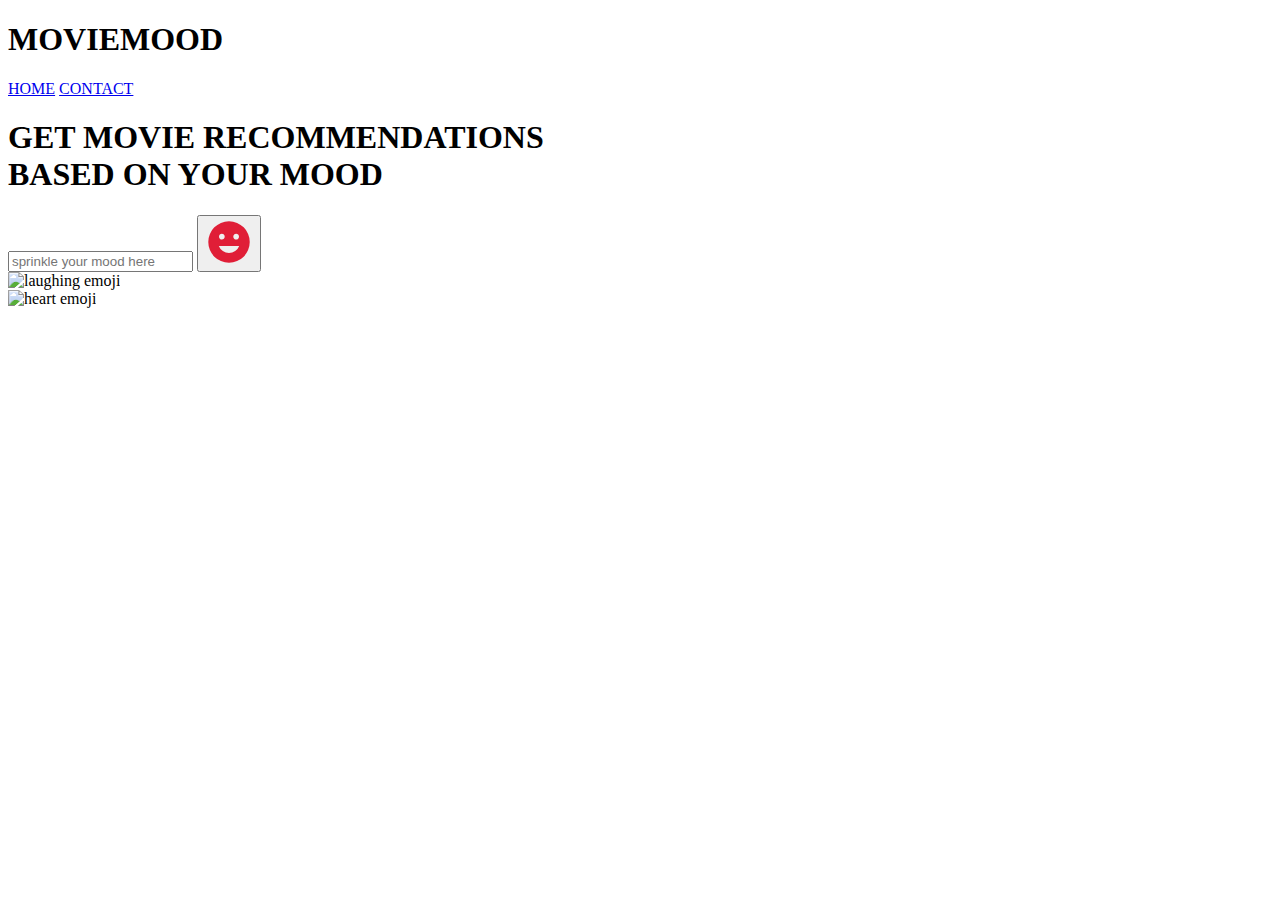
==== movie-recommendation/src/main/resources/templates/index.html @ 4b3691ae "added project from local" ====
<!DOCTYPE html>
<html lang="en" xmlns:th="http://www.thymeleaf.org">

<head>
<metacharset="UTF-8"/>
<title>MOVIERECOM</title>
<link href="style.css"rel="stylesheet"/>
<link rel="preconnect"href="https://fonts.googleapis.com"/>
<link rel="preconnect"href="https://fonts.gstatic.com" crossorigin/>
<link href="https://fonts.googleapis.com/css2?family=Anton&display=swap" rel="stylesheet"/>
<link rel="stylesheet" href="https://fonts.googleapis.com/css2?family=Material+Symbols+Outlined:opsz,wght,FILL,GRAD@20..48,100..700,0..1,-50..200" />
<link rel="stylesheet" href="https://fonts.googleapis.com/css2?family=Material+Symbols+Outlined:opsz,wght,FILL,GRAD@48,600,1,0" />
<link rel="preconnect" href="https://fonts.googleapis.com">
<link rel="preconnect" href="https://fonts.gstatic.com" crossorigin>
<link href="https://fonts.googleapis.com/css2?family=Bebas+Neue&display=swap" rel="stylesheet">
</head>

<body>
    <header class="navigation-bar">
        <h1>
            <span class="logo-movie">MOVIE</span><span class="logo-mood">MOOD</span>
        </h1>
        <nav>
            <div class="navigation-list">
                <a href="/">HOME</a>
                <a href="#">CONTACT</a>
            </div>
        </nav>
    </header>

    <div class="heading">
        <h1>GET MOVIE RECOMMENDATIONS <br>BASED ON YOUR MOOD</h1>
    </div>

    <div class="search-container">
		<form action="/movieList" method="POST">
    <div class="search-bar">
        <input type="text" class="search-input" name="prompt" placeholder="sprinkle your mood here " autocomplete="off" required>
        <button type="submit" class="search-button">
            <!-- <img src="search.svg" alt="search icon"> -->
            <svg xmlns="http://www.w3.org/2000/svg" height="48px" viewBox="0 -960 960 960" width="48px" fill="#e01e37"><path d="M622.61-529.61q23.63 0 40.51-16.88T680-587q0-23.63-16.88-40.51t-40.51-16.88q-23.63 0-40.23 16.68-16.6 16.68-16.6 40.51t16.58 40.71q16.57 16.88 40.25 16.88Zm-285.22 0q23.63 0 40.23-16.68 16.6-16.68 16.6-40.51t-16.58-40.71q-16.57-16.88-40.25-16.88-23.63 0-40.51 16.88T280-587q0 23.63 16.88 40.51t40.51 16.88ZM480-261q67.7 0 124.04-37.01 56.35-37.01 80.22-100.08H275.74q24.87 63.07 80.72 100.08Q412.3-261 480-261Zm.03 195.13q-85.86 0-161.4-32.35-75.54-32.34-131.8-88.61-56.27-56.26-88.61-131.77-32.35-75.51-32.35-161.37t32.35-161.4q32.34-75.54 88.52-131.83 56.17-56.29 131.72-88.9 75.56-32.6 161.46-32.6 85.91 0 161.52 32.56 75.61 32.56 131.86 88.77 56.24 56.22 88.82 131.83 32.58 75.62 32.58 161.59 0 85.93-32.6 161.47-32.61 75.53-88.9 131.72-56.29 56.2-131.8 88.54-75.51 32.35-161.37 32.35Z"/></svg>
            <!-- <a href="https://www.freeiconspng.com/img/9972" title="Image from freeiconspng.com"><img src="https://www.freeiconspng.com/uploads/search-icon-png-8.png"  alt="Icon Png Search" /></a> -->

            <!-- <span class="material-symbols-outlined">
                search
                </span> -->
        </button>
    </div>
		</form>
</div>



<div class="emoji-right">
    <img src="https://i.giphy.com/media/v1.Y2lkPTc5MGI3NjExOW5pc2J5ejQ0NnZlcngxaWtzM3o1dnlwZ3F1ZnRrbm9iejNieDBxNCZlcD12MV9pbnRlcm5hbF9naWZfYnlfaWQmY3Q9ZQ/hVlZnRT6QW1DeYj6We/giphy.gif" alt="laughing emoji">
 
</div>

<div class="emoji-left">
    <img src="https://i.giphy.com/media/v1.Y2lkPTc5MGI3NjExODBxMnpjbno5ZWtlM2VjaW56dHBhcGhuMWQ4MXVwbHBtdnU5ZzNxYSZlcD12MV9pbnRlcm5hbF9naWZfYnlfaWQmY3Q9cw/rVUgg2B0PPyIq6PQSf/giphy.gif" alt="heart emoji">
 
</div>
    
</body>

</html>
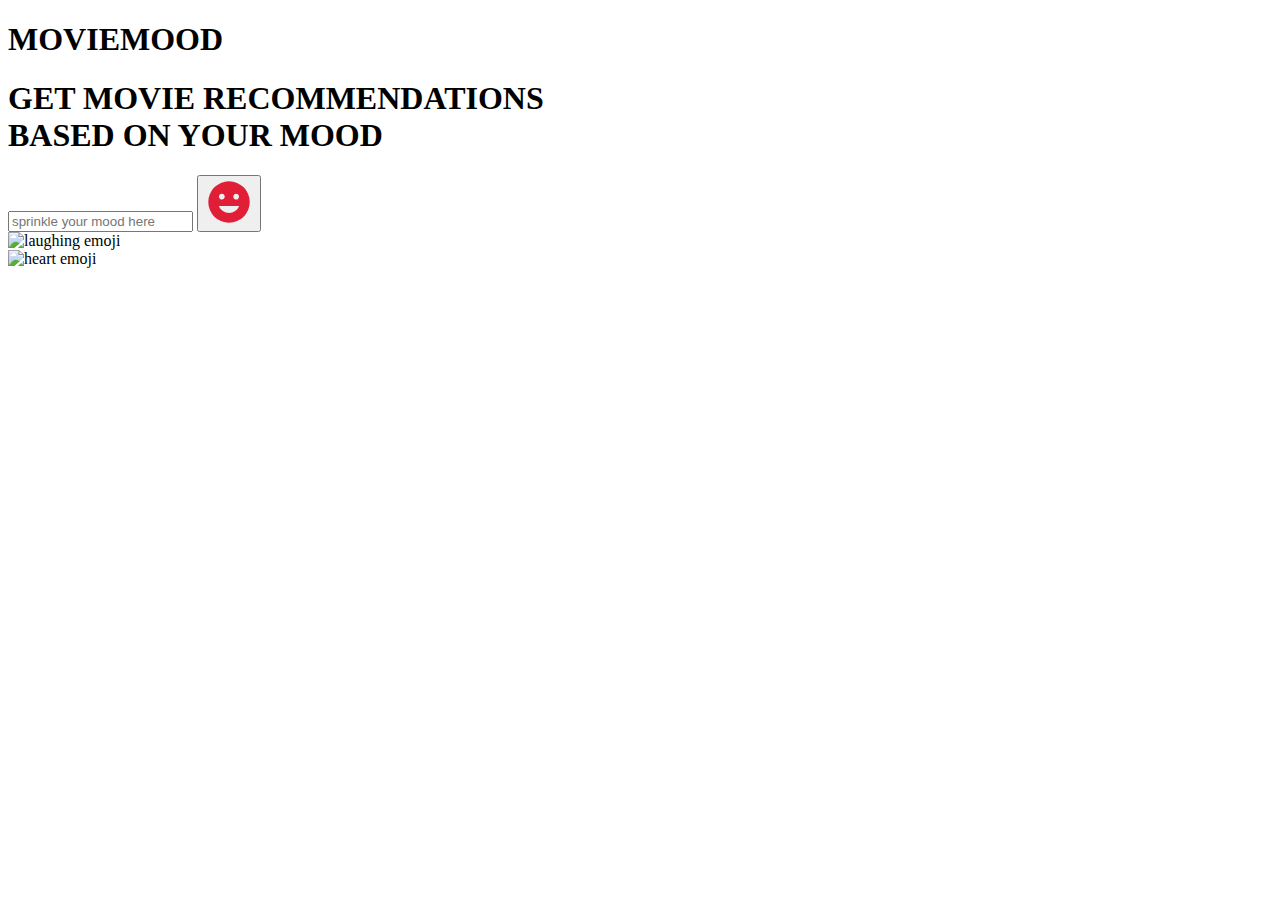
==== commit e549ce5f: "Update index.html" ====
--- a/movie-recommendation/src/main/resources/templates/index.html
+++ b/movie-recommendation/src/main/resources/templates/index.html
@@ -20,12 +20,7 @@
         <h1>
             <span class="logo-movie">MOVIE</span><span class="logo-mood">MOOD</span>
         </h1>
-        <nav>
-            <div class="navigation-list">
-                <a href="/">HOME</a>
-                <a href="#">CONTACT</a>
-            </div>
-        </nav>
+ 
     </header>
 
     <div class="heading">
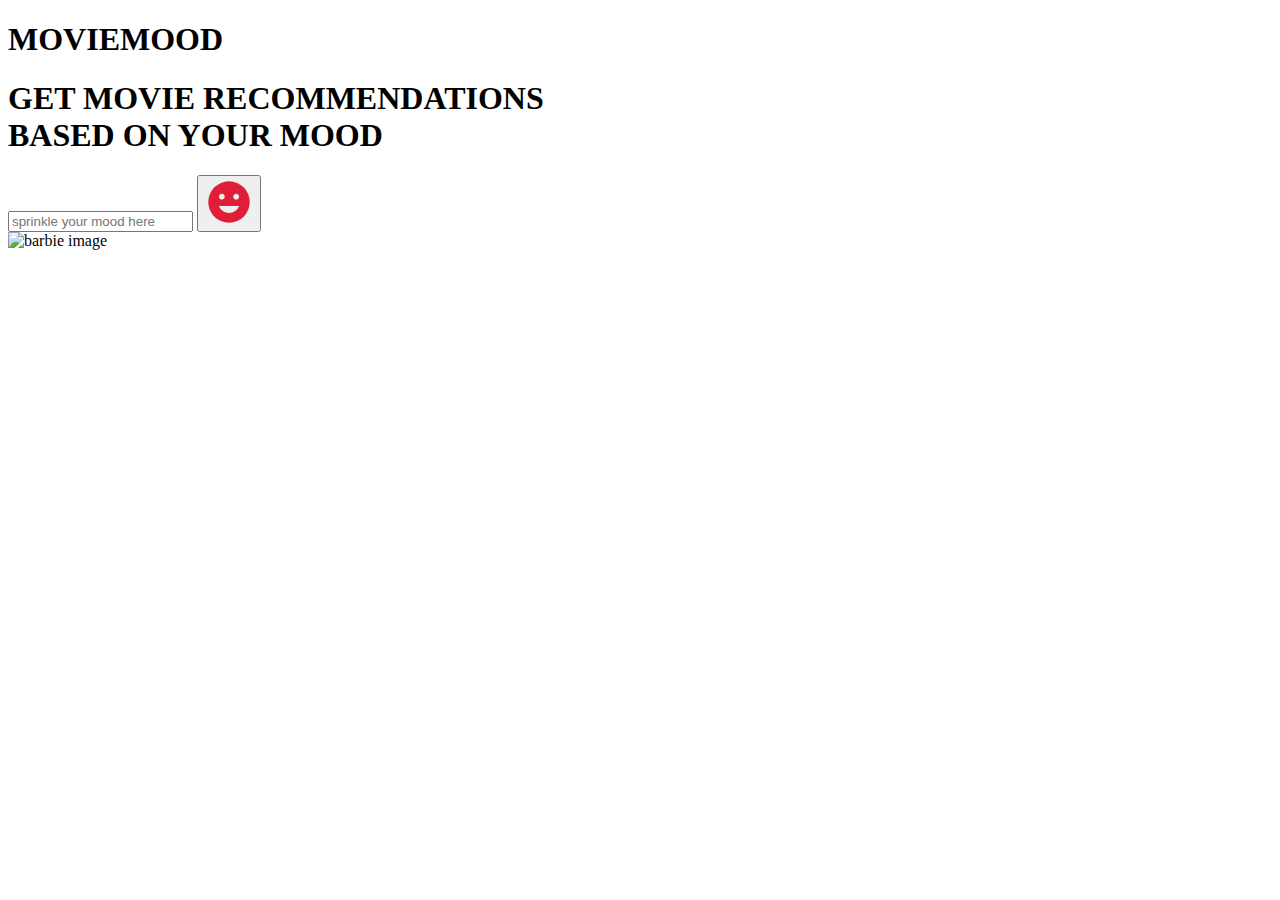
==== commit 08bc412c: "Update index.html" ====
--- a/movie-recommendation/src/main/resources/templates/index.html
+++ b/movie-recommendation/src/main/resources/templates/index.html
@@ -1,8 +1,9 @@
 <!DOCTYPE html>
 <html lang="en" xmlns:th="http://www.thymeleaf.org">
+<meta name="viewport" content="width=device-width, initial-scale=1">
 
 <head>
-<metacharset="UTF-8"/>
+<meta charset="UTF-8"/>
 <title>MOVIERECOM</title>
 <link href="style.css"rel="stylesheet"/>
 <link rel="preconnect"href="https://fonts.googleapis.com"/>
@@ -46,13 +47,9 @@
 
 
 
-<div class="emoji-right">
-    <img src="https://i.giphy.com/media/v1.Y2lkPTc5MGI3NjExOW5pc2J5ejQ0NnZlcngxaWtzM3o1dnlwZ3F1ZnRrbm9iejNieDBxNCZlcD12MV9pbnRlcm5hbF9naWZfYnlfaWQmY3Q9ZQ/hVlZnRT6QW1DeYj6We/giphy.gif" alt="laughing emoji">
- 
-</div>
-
-<div class="emoji-left">
-    <img src="https://i.giphy.com/media/v1.Y2lkPTc5MGI3NjExODBxMnpjbno5ZWtlM2VjaW56dHBhcGhuMWQ4MXVwbHBtdnU5ZzNxYSZlcD12MV9pbnRlcm5hbF9naWZfYnlfaWQmY3Q9cw/rVUgg2B0PPyIq6PQSf/giphy.gif" alt="heart emoji">
+<div class="barbie">
+     <!-- <img src="https://i.giphy.com/media/v1.Y2lkPTc5MGI3NjExOW5pc2J5ejQ0NnZlcngxaWtzM3o1dnlwZ3F1ZnRrbm9iejNieDBxNCZlcD12MV9pbnRlcm5hbF9naWZfYnlfaWQmY3Q9ZQ/hVlZnRT6QW1DeYj6We/giphy.gif" alt="laughing emoji"> -->
+	 <img src="barbie.gif" alt="barbie image">
  
 </div>
     
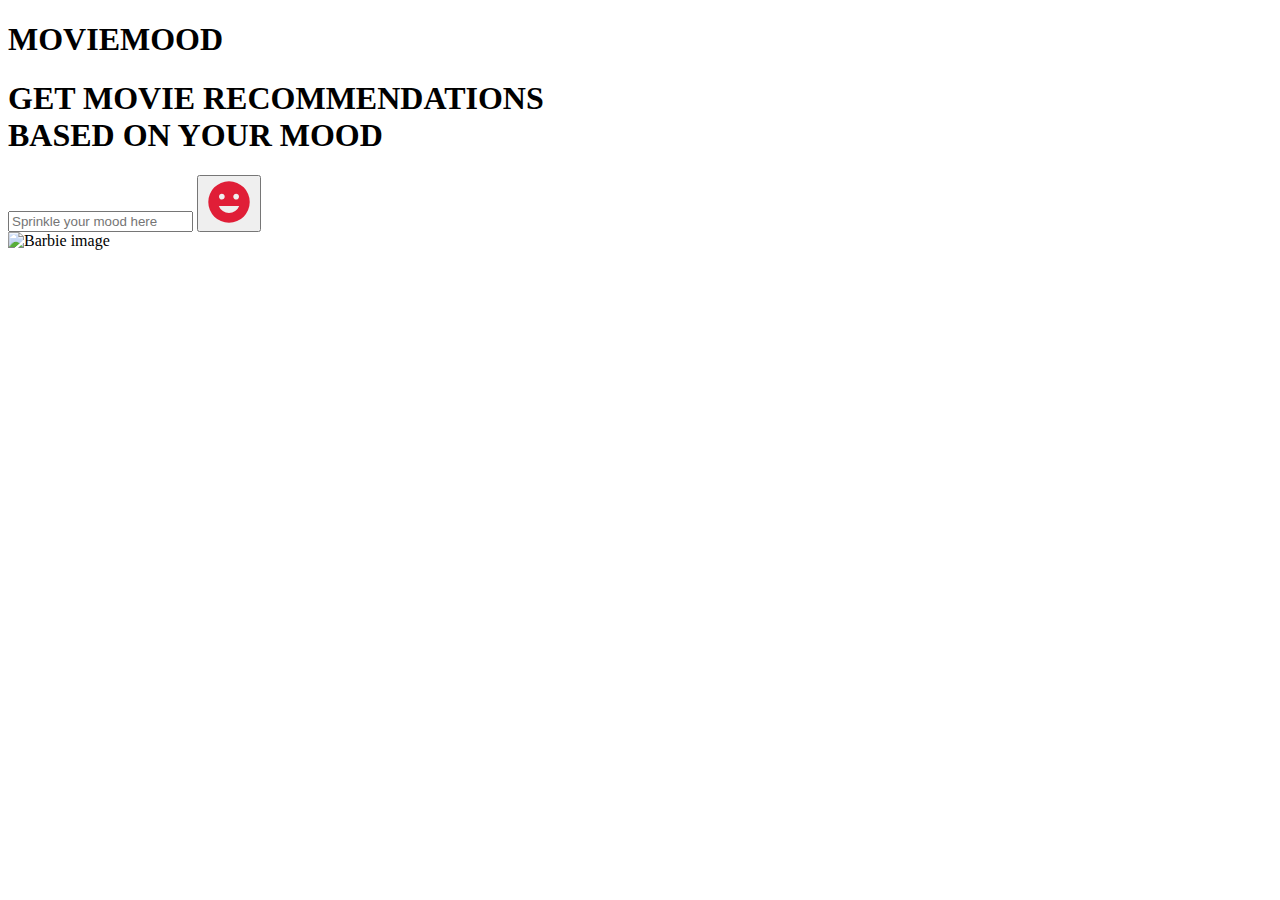
==== commit d69feb64: "Update index.html" ====
--- a/movie-recommendation/src/main/resources/templates/index.html
+++ b/movie-recommendation/src/main/resources/templates/index.html
@@ -1,19 +1,23 @@
 <!DOCTYPE html>
 <html lang="en" xmlns:th="http://www.thymeleaf.org">
-<meta name="viewport" content="width=device-width, initial-scale=1">
-
 <head>
-<meta charset="UTF-8"/>
-<title>MOVIERECOM</title>
-<link href="style.css"rel="stylesheet"/>
-<link rel="preconnect"href="https://fonts.googleapis.com"/>
-<link rel="preconnect"href="https://fonts.gstatic.com" crossorigin/>
-<link href="https://fonts.googleapis.com/css2?family=Anton&display=swap" rel="stylesheet"/>
-<link rel="stylesheet" href="https://fonts.googleapis.com/css2?family=Material+Symbols+Outlined:opsz,wght,FILL,GRAD@20..48,100..700,0..1,-50..200" />
-<link rel="stylesheet" href="https://fonts.googleapis.com/css2?family=Material+Symbols+Outlined:opsz,wght,FILL,GRAD@48,600,1,0" />
-<link rel="preconnect" href="https://fonts.googleapis.com">
-<link rel="preconnect" href="https://fonts.gstatic.com" crossorigin>
-<link href="https://fonts.googleapis.com/css2?family=Bebas+Neue&display=swap" rel="stylesheet">
+    <meta charset="UTF-8"/>
+    <meta name="viewport" content="width=device-width, initial-scale=1, maximum-scale=1">
+    <meta name="theme-color" content="#fa667a">
+    <title>MOVIERECOM</title>
+    
+    <!-- Stylesheets -->
+    <link href="style.css" rel="stylesheet"/>
+    
+    <!-- Preconnects -->
+    <link rel="preconnect" href="https://fonts.googleapis.com"/>
+    <link rel="preconnect" href="https://fonts.gstatic.com" crossorigin/>
+    
+    <!-- Google Fonts -->
+    <link href="https://fonts.googleapis.com/css2?family=Anton&family=Bebas+Neue&display=swap" rel="stylesheet"/>
+    
+    <!-- Material Symbols -->
+    <link rel="stylesheet" href="https://fonts.googleapis.com/css2?family=Material+Symbols+Outlined:opsz,wght,FILL,GRAD@20..48,100..700,0..1,-50..200"/>
 </head>
 
 <body>
@@ -21,7 +25,6 @@
         <h1>
             <span class="logo-movie">MOVIE</span><span class="logo-mood">MOOD</span>
         </h1>
- 
     </header>
 
     <div class="heading">
@@ -29,33 +32,28 @@
     </div>
 
     <div class="search-container">
-		<form action="/movieList" method="POST">
-    <div class="search-bar">
-        <input type="text" class="search-input" name="prompt" placeholder="sprinkle your mood here " autocomplete="off" required>
-        <button type="submit" class="search-button">
-            <!-- <img src="search.svg" alt="search icon"> -->
-            <svg xmlns="http://www.w3.org/2000/svg" height="48px" viewBox="0 -960 960 960" width="48px" fill="#e01e37"><path d="M622.61-529.61q23.63 0 40.51-16.88T680-587q0-23.63-16.88-40.51t-40.51-16.88q-23.63 0-40.23 16.68-16.6 16.68-16.6 40.51t16.58 40.71q16.57 16.88 40.25 16.88Zm-285.22 0q23.63 0 40.23-16.68 16.6-16.68 16.6-40.51t-16.58-40.71q-16.57-16.88-40.25-16.88-23.63 0-40.51 16.88T280-587q0 23.63 16.88 40.51t40.51 16.88ZM480-261q67.7 0 124.04-37.01 56.35-37.01 80.22-100.08H275.74q24.87 63.07 80.72 100.08Q412.3-261 480-261Zm.03 195.13q-85.86 0-161.4-32.35-75.54-32.34-131.8-88.61-56.27-56.26-88.61-131.77-32.35-75.51-32.35-161.37t32.35-161.4q32.34-75.54 88.52-131.83 56.17-56.29 131.72-88.9 75.56-32.6 161.46-32.6 85.91 0 161.52 32.56 75.61 32.56 131.86 88.77 56.24 56.22 88.82 131.83 32.58 75.62 32.58 161.59 0 85.93-32.6 161.47-32.61 75.53-88.9 131.72-56.29 56.2-131.8 88.54-75.51 32.35-161.37 32.35Z"/></svg>
-            <!-- <a href="https://www.freeiconspng.com/img/9972" title="Image from freeiconspng.com"><img src="https://www.freeiconspng.com/uploads/search-icon-png-8.png"  alt="Icon Png Search" /></a> -->
+        <form action="/movieList" method="POST">
+            <div class="search-bar">
+                <input 
+                    type="text" 
+                    class="search-input" 
+                    name="prompt" 
+                    placeholder="Sprinkle your mood here" 
+                    autocomplete="off" 
+                    required
+                >
+                <button type="submit" class="search-button" aria-label="Search">
+                    <!-- SVG Icon -->
+                    <svg xmlns="http://www.w3.org/2000/svg" height="48px" viewBox="0 -960 960 960" width="48px" fill="#e01e37">
+                        <path d="M622.61-529.61q23.63 0 40.51-16.88T680-587q0-23.63-16.88-40.51t-40.51-16.88q-23.63 0-40.23 16.68-16.6 16.68-16.6 40.51t16.58 40.71q16.57 16.88 40.25 16.88Zm-285.22 0q23.63 0 40.23-16.68 16.6-16.68 16.6-40.51t-16.58-40.71q-16.57-16.88-40.25-16.88-23.63 0-40.51 16.88T280-587q0 23.63 16.88 40.51t40.51 16.88ZM480-261q67.7 0 124.04-37.01 56.35-37.01 80.22-100.08H275.74q24.87 63.07 80.72 100.08Q412.3-261 480-261Zm.03 195.13q-85.86 0-161.4-32.35-75.54-32.34-131.8-88.61-56.27-56.26-88.61-131.77-32.35-75.51-32.35-161.37t32.35-161.4q32.34-75.54 88.52-131.83 56.17-56.29 131.72-88.9 75.56-32.6 161.46-32.6 85.91 0 161.52 32.56 75.61 32.56 131.86 88.77 56.24 56.22 88.82 131.83 32.58 75.62 32.58 161.59 0 85.93-32.6 161.47-32.61 75.53-88.9 131.72-56.29 56.2-131.8 88.54-75.51 32.35-161.37 32.35Z"/>
+                    </svg>
+                </button>
+            </div>
+        </form>
+    </div>
 
-            <!-- <span class="material-symbols-outlined">
-                search
-                </span> -->
-        </button>
+    <div class="barbie">
+        <img src="barbie.gif" alt="Barbie image">
     </div>
-		</form>
-</div>
-
-
-
-<div class="barbie">
-     <!-- <img src="https://i.giphy.com/media/v1.Y2lkPTc5MGI3NjExOW5pc2J5ejQ0NnZlcngxaWtzM3o1dnlwZ3F1ZnRrbm9iejNieDBxNCZlcD12MV9pbnRlcm5hbF9naWZfYnlfaWQmY3Q9ZQ/hVlZnRT6QW1DeYj6We/giphy.gif" alt="laughing emoji"> -->
-	 <img src="barbie.gif" alt="barbie image">
- 
-</div>
-    
 </body>
-
 </html>
-
-
-
